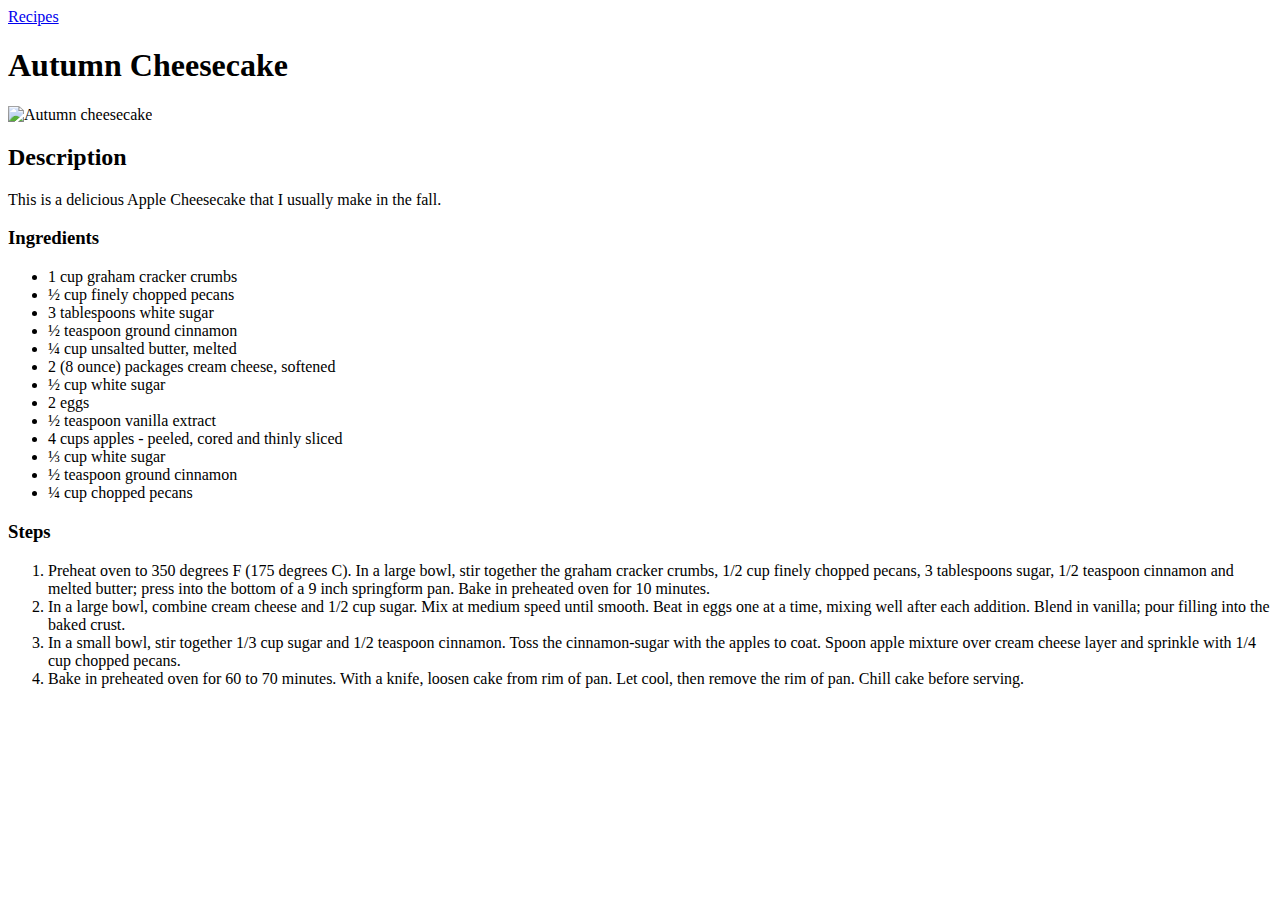
==== recipes/autumn-cheesecake.html @ 5124b812 "Add More Recipes" ====
<!DOCTYPE html>
<html lang="en">
    <head>
        <meta charset="UTF-8">
        <meta http-equiv="X-UA-Compatible" content="IE=edge">
        <meta name="viewport" content="width=device-width, initial-scale=1.0">
        <title>Autumn Cheesecake</title>
    </head>
    <body>
        <a href="../index.html">Recipes</a>
        <h1>Autumn Cheesecake</h1>
        <img src="https://images.media-allrecipes.com/userphotos/560x315/4556947.jpg" alt="Autumn cheesecake"/>
        <h2>Description</h2>
        <p>This is a delicious Apple Cheesecake that I usually make in the fall.</p>
        <!--ingredients needed to make the autumn cheesecake-->
        <h3>Ingredients</h3>
        <ul>
            <li>1 cup graham cracker crumbs</li>
            <li>½ cup finely chopped pecans</li>
            <li>3 tablespoons white sugar</li>
            <li>½ teaspoon ground cinnamon</li>
            <li>¼ cup unsalted butter, melted</li>
            <li>2 (8 ounce) packages cream cheese, softened</li>
            <li>½ cup white sugar</li>
            <li>2 eggs</li>
            <li>½ teaspoon vanilla extract</li>
            <li>4 cups apples - peeled, cored and thinly sliced</li>
            <li>⅓ cup white sugar</li>
            <li>½ teaspoon ground cinnamon</li>
            <li>¼ cup chopped pecans</li>
        </ul>
        <!--Steps for making the autumn cheesecake-->
        <h3>Steps</h3>
        <ol>
            <li>Preheat oven to 350 degrees F (175 degrees C). In a large bowl, stir together the graham cracker crumbs, 1/2 cup finely chopped pecans, 3 tablespoons sugar, 1/2 teaspoon cinnamon and melted butter; press into the bottom of a 9 inch springform pan. Bake in preheated oven for 10 minutes.</li>
            <li>In a large bowl, combine cream cheese and 1/2 cup sugar. Mix at medium speed until smooth. Beat in eggs one at a time, mixing well after each addition. Blend in vanilla; pour filling into the baked crust.</li>
            <li>In a small bowl, stir together 1/3 cup sugar and 1/2 teaspoon cinnamon. Toss the cinnamon-sugar with the apples to coat. Spoon apple mixture over cream cheese layer and sprinkle with 1/4 cup chopped pecans.</li>
            <li>Bake in preheated oven for 60 to 70 minutes. With a knife, loosen cake from rim of pan. Let cool, then remove the rim of pan. Chill cake before serving.</li>
        </ol>
    </body>
</html>
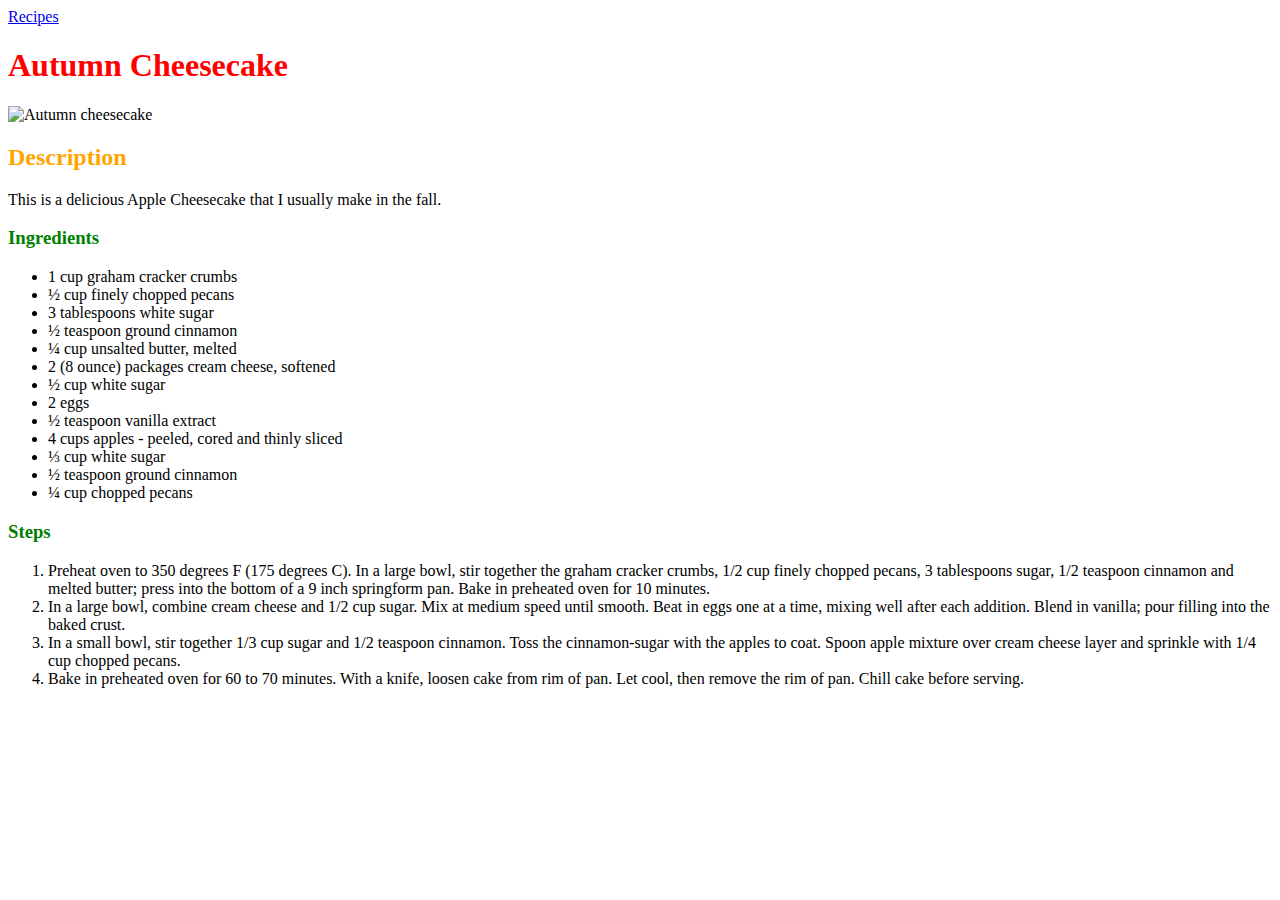
==== commit fad735bf: "Correctly Linked style.css To All Recipes" ====
--- a/recipes/autumn-cheesecake.html
+++ b/recipes/autumn-cheesecake.html
@@ -5,6 +5,7 @@
         <meta http-equiv="X-UA-Compatible" content="IE=edge">
         <meta name="viewport" content="width=device-width, initial-scale=1.0">
         <title>Autumn Cheesecake</title>
+        <link rel="stylesheet" href="../style.css"/>
     </head>
     <body>
         <a href="../index.html">Recipes</a>
--- a/style.css
+++ b/style.css
@@ -0,0 +1,11 @@
+h1 {
+    color: red;
+}
+
+h2 {
+    color: orange;
+}
+
+h3 {
+    color: green;
+}